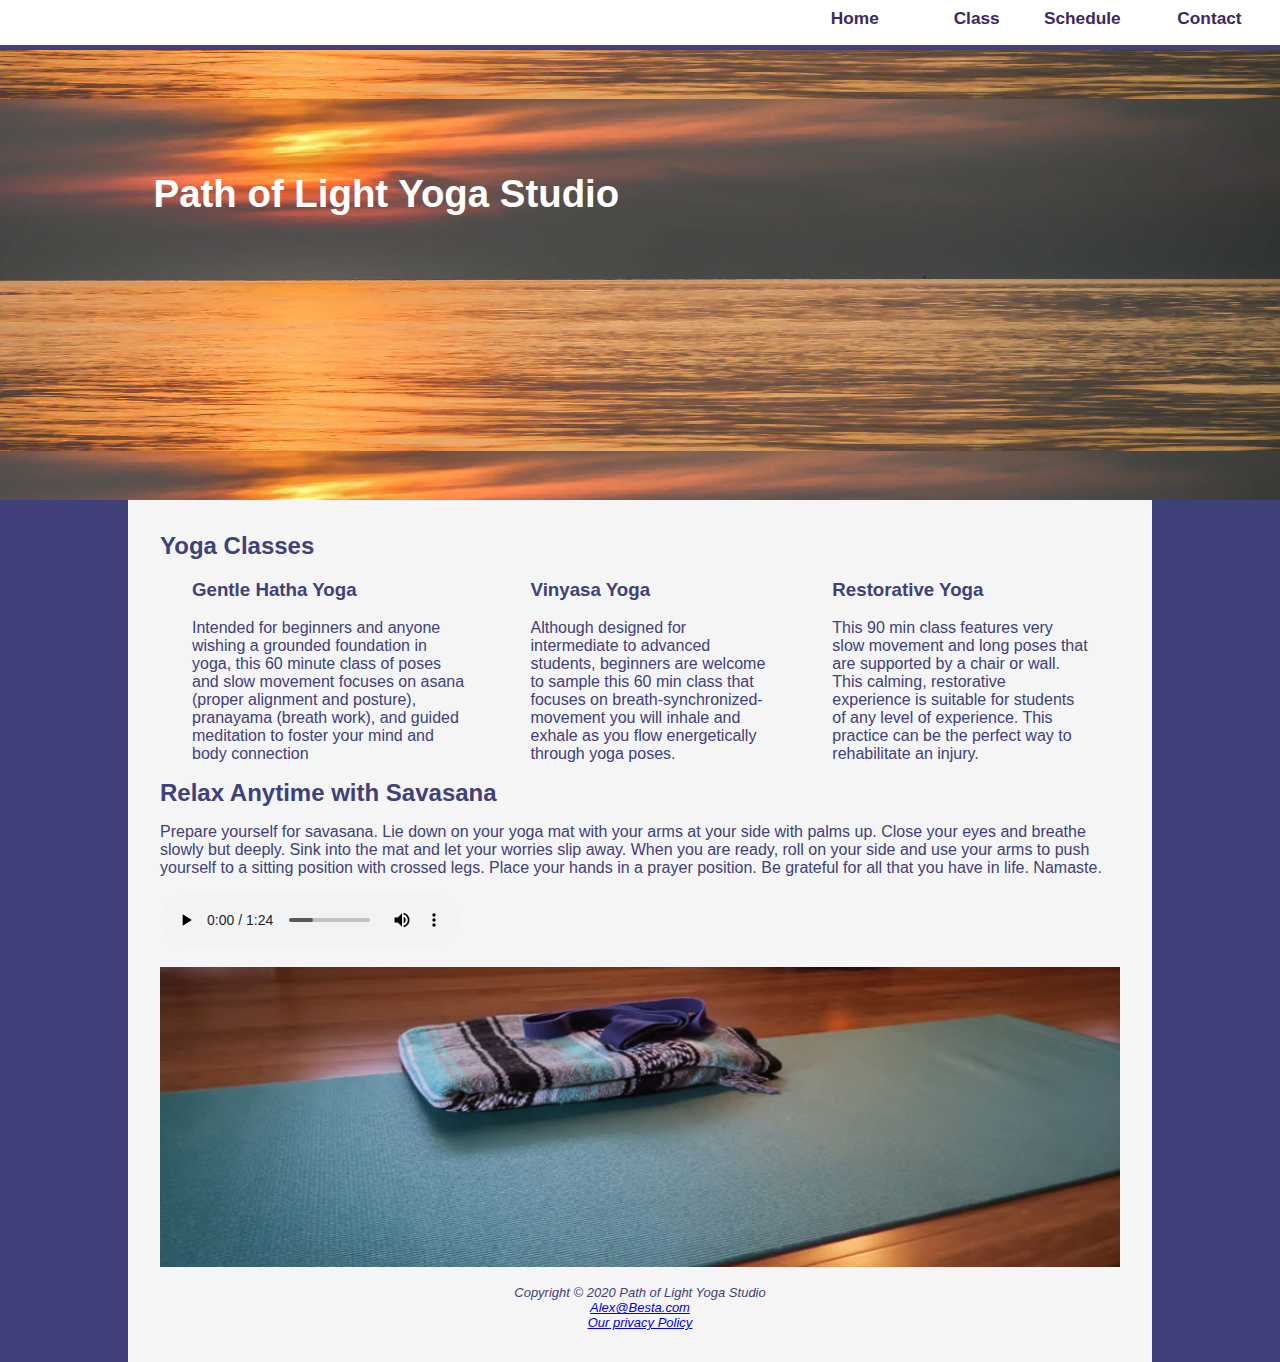
==== classes.html @ 53091788 "Initial commit" ====
<!DOCTYPE html>
<html lang="en" xmlns="http://www.w3.org/1999/html">
<head>
    <link rel="stylesheet" href="yoga.css">
    <meta charset="UTF-8">
    <meta name="viewport" content="width=device-width, initial-scale=1.0">
    <meta name="description" content="Explore the different classes that Path of Light Yoga Studio offers to help you
reach your yoga fitness goals">
    <title>Path of Light Yoga Studio :: Classes</title>
</head>
<body>
<nav>
    <ul>
        <li><a href="Index.html">Home</a></li>
        <li><a href="classes.html">Class</a></li>
        <li><a href="schedule.html">Schedule</a></li>
        <li><a href="contact.html">Contact</a></li>
    </ul>
</nav>
<header class="home">
    <h1><a href="Index.html">Path of Light Yoga Studio</a></h1>
</header>
<div id="wrapper">
<main>
    <h2>Yoga Classes</h2>
    <div id="flow">
    <section>
        <h3><strong>Gentle Hatha Yoga</strong></h3>
        <p>Intended for beginners and anyone wishing a grounded foundation in yoga, this 60 minute class of poses
        and slow movement focuses on asana (proper alignment and posture), pranayama (breath work), and guided
        meditation to foster your mind and body connection</p>
    </section>
    <section>
        <h3><strong>Vinyasa Yoga</strong></h3>
        <p>Although designed for intermediate to advanced students, beginners are welcome to sample this 60 min
            class that focuses on breath-synchronized-movement you will inhale and exhale as you flow energetically
        through yoga poses.</p>
    </section>
    <section>
        <h3><strong>Restorative Yoga</strong></h3>
        <p>This 90 min class features very slow movement and long poses that are supported by a chair or wall.
        This calming, restorative experience is suitable for students of any level of experience. This practice
        can be the perfect way to rehabilitate an injury.</p>
    </section>
    </div>

    <h2>Relax Anytime with Savasana</h2>
    <p>Prepare yourself for savasana. Lie down on your yoga mat with your arms at your side with palms up.
    Close your eyes and breathe slowly but deeply. Sink into the mat and let your worries slip away.
    When you are ready, roll on your side and use your arms to push yourself to a sitting position with crossed legs.
    Place your hands in a prayer position. Be grateful for all that you have in life. Namaste.</p>

    <audio controls>
        <source src="savasana.mp3">
        <source src="savasana.ogg">
    </audio>

    <div id="mathero"></div>
</main>
<br>
<footer>Copyright &COPY; 2020 Path of Light Yoga Studio<br> <a href="mailto:Alex@Besta.com">Alex@Besta.com</a>
    <br> <a href="privacy.html">Our privacy Policy</a></footer>
</div>
</body>
</html>
---- yoga.css ----
*{box-sizing: border-box}

body{background-color: #40407A; color: #40407A; font-family: Verdana, Arial, sans-serif; margin: 0}
header{background: #40407A url("sunrise.jpg") 100%; color: #FFFFFF; margin-top: 50px; font-size: 90%; min-height: 200px;}
header a:link{color: #FFFFFF; text-decoration: none}
header a:visited{color: #FFFFFF; text-decoration: none}
header a:hover{color: #8F92B2; text-decoration: none; transition: 10s ease-out}


section{padding: 0 0.5em 0 0.5em}
nav{text-align: right; background-color: white; margin: 0; padding: 0.5em 0 1em 0; position: fixed;
    left: 0; top: 0; z-index: 9999; width: 100%; height: auto}
nav ul{list-style: none; margin: 0; padding-right: 2em; font-size: 1.2em}
nav li{display: inline; padding-left: 2em; width: 30%}
nav a:link{color: #3F2860}
nav a:visited{color: #497777}
nav a:hover{color: #A26100}
nav a{text-decoration: none}
footer{text-align: center; font-style: italic; font-size: small; clear: right}

#wrapper{background-color: #F5F5F5; padding: 2em}
#mathero{height: 300px; background: url("yogamat.jpg") no-repeat; background-size: 100%; display: none}
#loungehero{height: 300px; background: url("yogalounge.jpg") no-repeat; background-size: 100%; display: none}
#flow{display: block}
.home{height: 20vh; padding: 2em 0 0 10%}
.content{height: 20vh; padding: 2em 0 0 10%}

h2{margin: 0}
li{font-size: 90%}
dd{font-size: 90%}

table{border: 1px solid #40407A; margin-bottom: 1em; min-width: 400px; border-collapse: collapse}
td{border: 1px solid #40407A; padding: 0.5em}
th{border: 1px solid #40407A; padding: 0.5em}
tr:nth-child(even){background-color: #D7E8E9}
table caption {margin: 1em; font-weight: bold; font-size: 120%}

form{display: flex; flex-flow: column nowrap}
input, datalist textarea {margin-bottom: 0.5em}

audio {margin-bottom: 1em}

@media (min-device-width: 600px)
{
    nav ul{display: flex; flex-direction: row; flex-wrap: nowrap ;justify-content: flex-end}
    nav li{width: 7em}
    section{padding: 0 2em 0 2em}
    #mathero{display: block; padding-bottom: 1em}
    #loungehero{display: block; padding-bottom: 1em}
    #flow{display: flex; flex-direction: row}

    form {width: 60%; max-width: 40em; display: grid; gap: 1em; grid-template-columns: 9em 1fr;
        grid-template-rows: auto}
    input[type="submit"]{grid-column: 2; width: 9em}
}

@media (min-device-width: 1024px)
{
    header{font-size: 120%}
    nav{font-weight: bold}
    .home{height: 50vh; padding: 5em 0 0 8em}
    .content{height: 30vh; padding: 2em 0 0 8em}
    #wrapper{margin: auto; width: 80%}
}
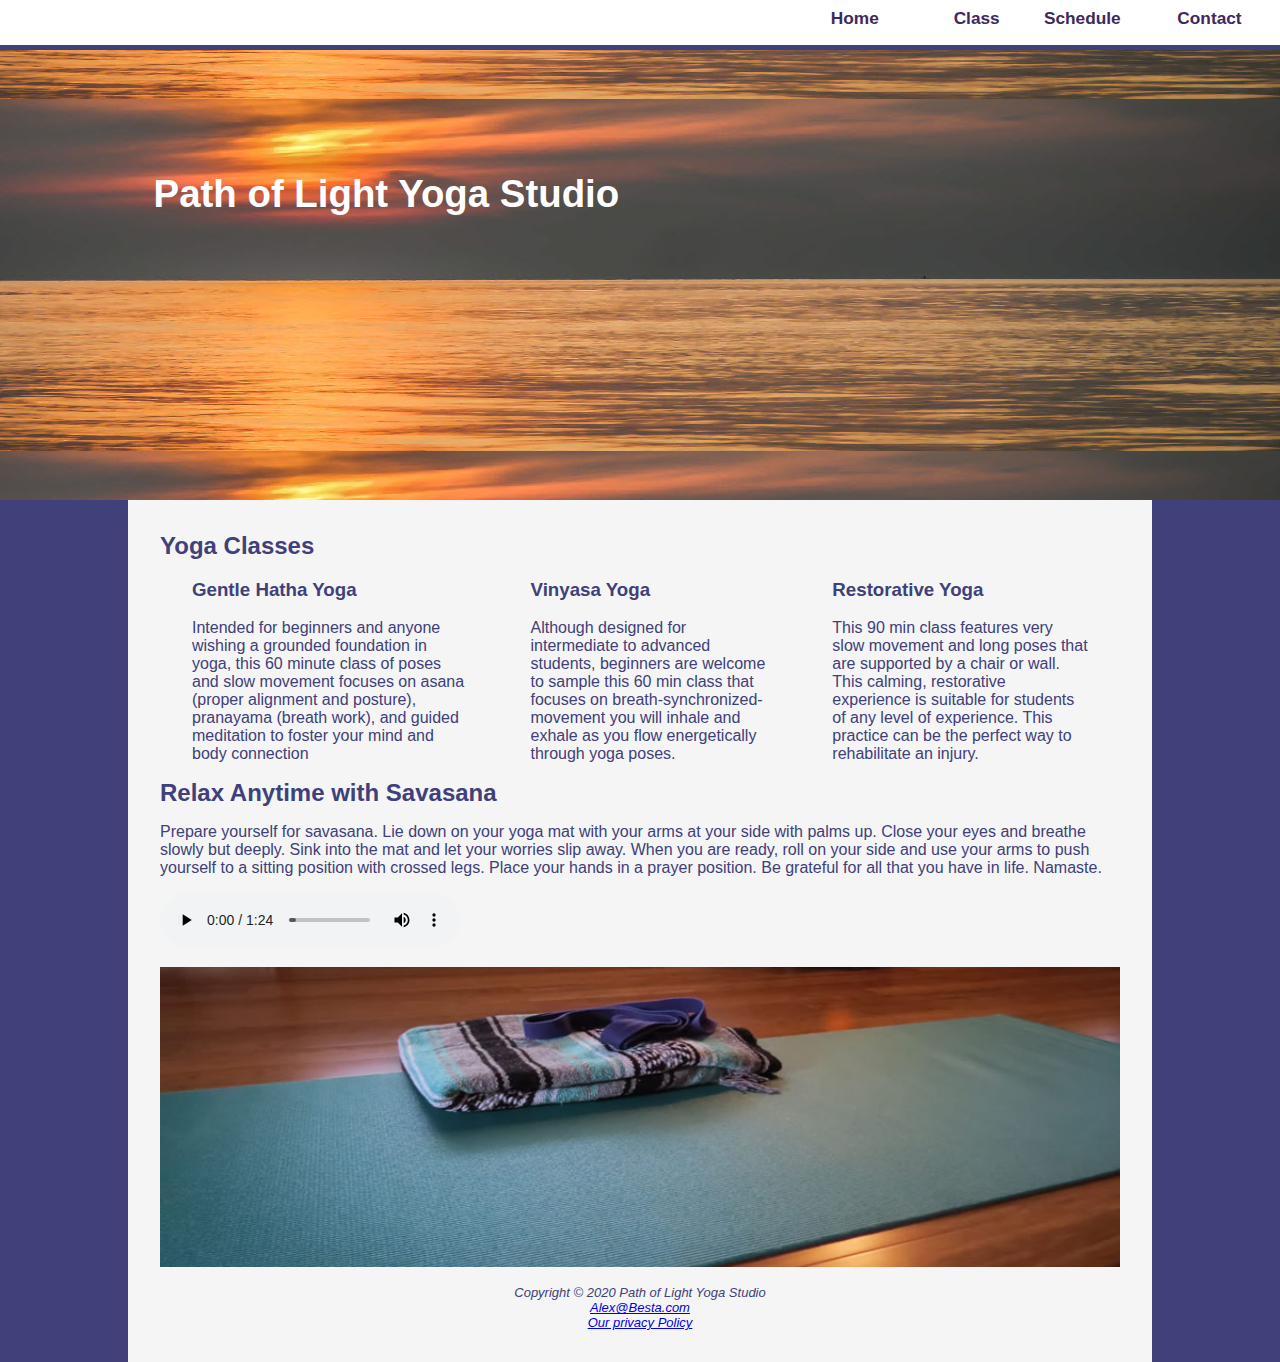
==== commit f28e0630: "renamed Index to index" ====
--- a/classes.html
+++ b/classes.html
@@ -11,14 +11,14 @@
 <body>
 <nav>
     <ul>
-        <li><a href="Index.html">Home</a></li>
+        <li><a href="index.html">Home</a></li>
         <li><a href="classes.html">Class</a></li>
         <li><a href="schedule.html">Schedule</a></li>
         <li><a href="contact.html">Contact</a></li>
     </ul>
 </nav>
 <header class="home">
-    <h1><a href="Index.html">Path of Light Yoga Studio</a></h1>
+    <h1><a href="index.html">Path of Light Yoga Studio</a></h1>
 </header>
 <div id="wrapper">
 <main>
